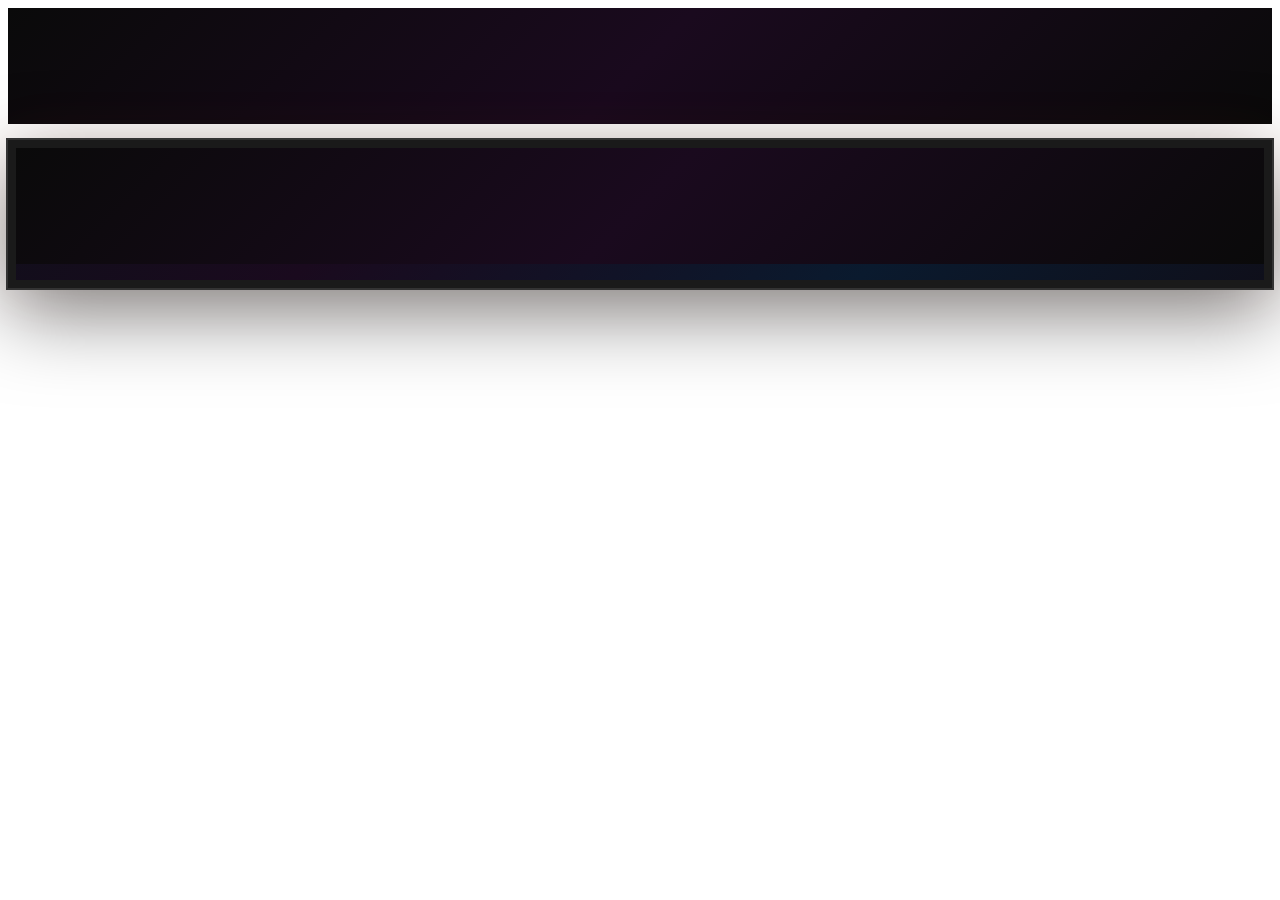
==== index.html @ 9a7e4c48 "Use local settings.webp for Settings icon" ====
<!DOCTYPE html><html lang="es" class="h-full antialiased"><head><meta charSet="utf-8"/><meta name="viewport" content="width=device-width, initial-scale=1, maximum-scale=1, user-scalable=no, viewport-fit=cover"/><meta name="viewport" content="width=device-width, initial-scale=1"/><link rel="stylesheet" href="/pepperPortfolio/_next/static/chunks/15w4wki~i0tfz.css" data-precedence="next"/><link rel="preload" as="script" fetchPriority="low" href="/pepperPortfolio/_next/static/chunks/0ht900cau6_ur.js"/><script src="/pepperPortfolio/_next/static/chunks/11ye4ol.3g4gl.js" async=""></script><script src="/pepperPortfolio/_next/static/chunks/0n~dq4kpx9xxx.js" async=""></script><script src="/pepperPortfolio/_next/static/chunks/turbopack-0u-_71.ojcarr.js" async=""></script><script src="/pepperPortfolio/_next/static/chunks/0dbhjjzl8qfwv.js" async=""></script><script src="/pepperPortfolio/_next/static/chunks/0ykw03qes52_h.js" async=""></script><meta name="apple-mobile-web-app-capable" content="yes"/><meta name="apple-mobile-web-app-status-bar-style" content="black-translucent"/><meta name="theme-color" content="#0a0a0a"/><title>Manuel Alayon - Social Media Manager</title><meta name="description" content="Portfolio interactivo de Manuel Alayon Pimienta. Social Media Manager especializado en estrategia digital, creacion de contenido y gestion de comunidades."/><meta name="keywords" content="Social Media Manager,Manuel Alayon,Marketing Digital,Community Manager,Canarias"/><link rel="icon" href="/pepperPortfolio/favicon.ico?favicon.0x3dzn~oxb6tn.ico" sizes="256x256" type="image/x-icon"/><script src="/pepperPortfolio/_next/static/chunks/03~yq9q893hmn.js" noModule=""></script></head><body class="flex min-h-full flex-col bg-[#0a0a0a]"><div hidden=""><!--$--><!--/$--></div><div class="fixed inset-0 md:hidden bg-[#0a0a0a]"><div class="relative h-full w-full overflow-hidden"><svg style="display:none"><filter id="glass-distortion" x="0%" y="0%" width="100%" height="100%" filterUnits="objectBoundingBox"><feTurbulence type="fractalNoise" baseFrequency="0.001 0.005" numOctaves="1" seed="17" result="turbulence"></feTurbulence><feComponentTransfer in="turbulence" result="mapped"><feFuncR type="gamma" amplitude="1" exponent="10" offset="0.5"></feFuncR><feFuncG type="gamma" amplitude="0" exponent="1" offset="0"></feFuncG><feFuncB type="gamma" amplitude="0" exponent="1" offset="0.5"></feFuncB></feComponentTransfer><feGaussianBlur in="turbulence" stdDeviation="3" result="softMap"></feGaussianBlur><feSpecularLighting in="softMap" surfaceScale="5" specularConstant="1" specularExponent="100" lighting-color="white" result="specLight"><fePointLight x="-200" y="-200" z="300"></fePointLight></feSpecularLighting><feComposite in="specLight" operator="arithmetic" k1="0" k2="1" k3="1" k4="0" result="litImage"></feComposite><feDisplacementMap in="SourceGraphic" in2="softMap" scale="200" xChannelSelector="R" yChannelSelector="G"></feDisplacementMap></filter></svg><div class="absolute inset-0 z-50 flex flex-col items-center justify-center" style="background:linear-gradient(135deg, #0a0a0a 0%, #1a0a1e 50%, #0a0a0a 100%)"><div class="absolute h-64 w-64 rounded-full opacity-20" style="background:radial-gradient(circle, #FF6B35, transparent);filter:blur(60px)"></div><div class="absolute h-48 w-48 rounded-full opacity-15" style="background:radial-gradient(circle, #8B5CF6, transparent);filter:blur(50px)"></div><div class="relative z-10 flex flex-col items-center" style="opacity:0;transform:translateY(30px)"><div class="flex h-[60px] w-[60px] items-center justify-center overflow-hidden rounded-[18px] bg-white/10" style="box-shadow:0 8px 30px rgba(249, 115, 22, 0.4);transform:scale(0) rotate(-180deg)"><span class="text-4xl drop-shadow-md">P</span></div><h1 class="mt-6 text-2xl font-bold tracking-tight text-white" style="opacity:0;transform:translateY(10px)">Pepper</h1><p class="mt-1 text-sm text-white/40" style="opacity:0">Social Media Manager</p><div class="mt-8 flex gap-1.5" style="opacity:0"><div class="h-1.5 w-1.5 rounded-full bg-orange-400"></div><div class="h-1.5 w-1.5 rounded-full bg-orange-400"></div><div class="h-1.5 w-1.5 rounded-full bg-orange-400"></div></div></div></div></div></div><div class="hidden min-h-screen items-center justify-center p-8 md:flex" style="background:linear-gradient(135deg, #0f0f1a 0%, #1a0a1e 30%, #0a1a2e 70%, #0f0f1a 100%)"><div class="absolute h-96 w-96 rounded-full opacity-10" style="background:radial-gradient(circle, #FF6B35, transparent);filter:blur(100px);top:20%;left:30%"></div><div class="absolute h-72 w-72 rounded-full opacity-10" style="background:radial-gradient(circle, #8B5CF6, transparent);filter:blur(80px);bottom:20%;right:30%"></div><div class="relative h-[822px] w-[380px] overflow-hidden rounded-[52px] shadow-2xl transition-all xl:h-[888px] xl:w-[410px]" style="border:8px solid #1a1a1a;box-shadow:0 0 0 2px #333, 0 25px 80px rgba(0,0,0,0.5), 0 0 60px rgba(255, 107, 53, 0.08)"><div class="absolute left-1/2 top-3 z-[60] h-8 w-32 -translate-x-1/2 rounded-full bg-black"></div><div class="absolute bottom-2 left-1/2 z-[60] h-1 w-32 -translate-x-1/2 rounded-full bg-white/20"></div><div class="relative h-full w-full overflow-hidden bg-[#0a0a0a]"><svg style="display:none"><filter id="glass-distortion" x="0%" y="0%" width="100%" height="100%" filterUnits="objectBoundingBox"><feTurbulence type="fractalNoise" baseFrequency="0.001 0.005" numOctaves="1" seed="17" result="turbulence"></feTurbulence><feComponentTransfer in="turbulence" result="mapped"><feFuncR type="gamma" amplitude="1" exponent="10" offset="0.5"></feFuncR><feFuncG type="gamma" amplitude="0" exponent="1" offset="0"></feFuncG><feFuncB type="gamma" amplitude="0" exponent="1" offset="0.5"></feFuncB></feComponentTransfer><feGaussianBlur in="turbulence" stdDeviation="3" result="softMap"></feGaussianBlur><feSpecularLighting in="softMap" surfaceScale="5" specularConstant="1" specularExponent="100" lighting-color="white" result="specLight"><fePointLight x="-200" y="-200" z="300"></fePointLight></feSpecularLighting><feComposite in="specLight" operator="arithmetic" k1="0" k2="1" k3="1" k4="0" result="litImage"></feComposite><feDisplacementMap in="SourceGraphic" in2="softMap" scale="200" xChannelSelector="R" yChannelSelector="G"></feDisplacementMap></filter></svg><div class="absolute inset-0 z-50 flex flex-col items-center justify-center" style="background:linear-gradient(135deg, #0a0a0a 0%, #1a0a1e 50%, #0a0a0a 100%)"><div class="absolute h-64 w-64 rounded-full opacity-20" style="background:radial-gradient(circle, #FF6B35, transparent);filter:blur(60px)"></div><div class="absolute h-48 w-48 rounded-full opacity-15" style="background:radial-gradient(circle, #8B5CF6, transparent);filter:blur(50px)"></div><div class="relative z-10 flex flex-col items-center" style="opacity:0;transform:translateY(30px)"><div class="flex h-[60px] w-[60px] items-center justify-center overflow-hidden rounded-[18px] bg-white/10" style="box-shadow:0 8px 30px rgba(249, 115, 22, 0.4);transform:scale(0) rotate(-180deg)"><span class="text-4xl drop-shadow-md">P</span></div><h1 class="mt-6 text-2xl font-bold tracking-tight text-white" style="opacity:0;transform:translateY(10px)">Pepper</h1><p class="mt-1 text-sm text-white/40" style="opacity:0">Social Media Manager</p><div class="mt-8 flex gap-1.5" style="opacity:0"><div class="h-1.5 w-1.5 rounded-full bg-orange-400"></div><div class="h-1.5 w-1.5 rounded-full bg-orange-400"></div><div class="h-1.5 w-1.5 rounded-full bg-orange-400"></div></div></div></div></div></div></div><!--$--><!--/$--><script src="/pepperPortfolio/_next/static/chunks/0ht900cau6_ur.js" id="_R_" async=""></script><script>(self.__next_f=self.__next_f||[]).push([0])</script><script>self.__next_f.push([1,"1:\"$Sreact.fragment\"\n2:I[39756,[\"/pepperPortfolio/_next/static/chunks/0dbhjjzl8qfwv.js\"],\"default\"]\n3:I[37457,[\"/pepperPortfolio/_next/static/chunks/0dbhjjzl8qfwv.js\"],\"default\"]\n4:I[47257,[\"/pepperPortfolio/_next/static/chunks/0dbhjjzl8qfwv.js\"],\"ClientPageRoot\"]\n5:I[52683,[\"/pepperPortfolio/_next/static/chunks/0dbhjjzl8qfwv.js\",\"/pepperPortfolio/_next/static/chunks/0ykw03qes52_h.js\"],\"default\"]\n8:I[97367,[\"/pepperPortfolio/_next/static/chunks/0dbhjjzl8qfwv.js\"],\"OutletBoundary\"]\n9:\"$Sreact.suspense\"\nb:I[97367,[\"/pepperPortfolio/_next/static/chunks/0dbhjjzl8qfwv.js\"],\"ViewportBoundary\"]\nd:I[97367,[\"/pepperPortfolio/_next/static/chunks/0dbhjjzl8qfwv.js\"],\"MetadataBoundary\"]\nf:I[68027,[\"/pepperPortfolio/_next/static/chunks/0dbhjjzl8qfwv.js\"],\"default\",1]\n:HL[\"/pepperPortfolio/_next/static/chunks/15w4wki~i0tfz.css\",\"style\"]\n"])</script><script>self.__next_f.push([1,"0:{\"P\":null,\"c\":[\"\",\"\"],\"q\":\"\",\"i\":false,\"f\":[[[\"\",{\"children\":[\"__PAGE__\",{}]},\"$undefined\",\"$undefined\",16],[[\"$\",\"$1\",\"c\",{\"children\":[[[\"$\",\"link\",\"0\",{\"rel\":\"stylesheet\",\"href\":\"/pepperPortfolio/_next/static/chunks/15w4wki~i0tfz.css\",\"precedence\":\"next\",\"crossOrigin\":\"$undefined\",\"nonce\":\"$undefined\"}],[\"$\",\"script\",\"script-0\",{\"src\":\"/pepperPortfolio/_next/static/chunks/0dbhjjzl8qfwv.js\",\"async\":true,\"nonce\":\"$undefined\"}]],[\"$\",\"html\",null,{\"lang\":\"es\",\"className\":\"h-full antialiased\",\"children\":[[\"$\",\"head\",null,{\"children\":[[\"$\",\"meta\",null,{\"name\":\"viewport\",\"content\":\"width=device-width, initial-scale=1, maximum-scale=1, user-scalable=no, viewport-fit=cover\"}],[\"$\",\"meta\",null,{\"name\":\"apple-mobile-web-app-capable\",\"content\":\"yes\"}],[\"$\",\"meta\",null,{\"name\":\"apple-mobile-web-app-status-bar-style\",\"content\":\"black-translucent\"}],[\"$\",\"meta\",null,{\"name\":\"theme-color\",\"content\":\"#0a0a0a\"}]]}],[\"$\",\"body\",null,{\"className\":\"flex min-h-full flex-col bg-[#0a0a0a]\",\"children\":[\"$\",\"$L2\",null,{\"parallelRouterKey\":\"children\",\"error\":\"$undefined\",\"errorStyles\":\"$undefined\",\"errorScripts\":\"$undefined\",\"template\":[\"$\",\"$L3\",null,{}],\"templateStyles\":\"$undefined\",\"templateScripts\":\"$undefined\",\"notFound\":[[[\"$\",\"title\",null,{\"children\":\"404: This page could not be found.\"}],[\"$\",\"div\",null,{\"style\":{\"fontFamily\":\"system-ui,\\\"Segoe UI\\\",Roboto,Helvetica,Arial,sans-serif,\\\"Apple Color Emoji\\\",\\\"Segoe UI Emoji\\\"\",\"height\":\"100vh\",\"textAlign\":\"center\",\"display\":\"flex\",\"flexDirection\":\"column\",\"alignItems\":\"center\",\"justifyContent\":\"center\"},\"children\":[\"$\",\"div\",null,{\"children\":[[\"$\",\"style\",null,{\"dangerouslySetInnerHTML\":{\"__html\":\"body{color:#000;background:#fff;margin:0}.next-error-h1{border-right:1px solid rgba(0,0,0,.3)}@media (prefers-color-scheme:dark){body{color:#fff;background:#000}.next-error-h1{border-right:1px solid rgba(255,255,255,.3)}}\"}}],[\"$\",\"h1\",null,{\"className\":\"next-error-h1\",\"style\":{\"display\":\"inline-block\",\"margin\":\"0 20px 0 0\",\"padding\":\"0 23px 0 0\",\"fontSize\":24,\"fontWeight\":500,\"verticalAlign\":\"top\",\"lineHeight\":\"49px\"},\"children\":404}],[\"$\",\"div\",null,{\"style\":{\"display\":\"inline-block\"},\"children\":[\"$\",\"h2\",null,{\"style\":{\"fontSize\":14,\"fontWeight\":400,\"lineHeight\":\"49px\",\"margin\":0},\"children\":\"This page could not be found.\"}]}]]}]}]],[]],\"forbidden\":\"$undefined\",\"unauthorized\":\"$undefined\"}]}]]}]]}],{\"children\":[[\"$\",\"$1\",\"c\",{\"children\":[[\"$\",\"$L4\",null,{\"Component\":\"$5\",\"serverProvidedParams\":{\"searchParams\":{},\"params\":{},\"promises\":[\"$@6\",\"$@7\"]}}],[[\"$\",\"script\",\"script-0\",{\"src\":\"/pepperPortfolio/_next/static/chunks/0ykw03qes52_h.js\",\"async\":true,\"nonce\":\"$undefined\"}]],[\"$\",\"$L8\",null,{\"children\":[\"$\",\"$9\",null,{\"name\":\"Next.MetadataOutlet\",\"children\":\"$@a\"}]}]]}],{},null,false,null]},null,false,null],[\"$\",\"$1\",\"h\",{\"children\":[null,[\"$\",\"$Lb\",null,{\"children\":\"$Lc\"}],[\"$\",\"div\",null,{\"hidden\":true,\"children\":[\"$\",\"$Ld\",null,{\"children\":[\"$\",\"$9\",null,{\"name\":\"Next.Metadata\",\"children\":\"$Le\"}]}]}],null]}],false]],\"m\":\"$undefined\",\"G\":[\"$f\",[[\"$\",\"link\",\"0\",{\"rel\":\"stylesheet\",\"href\":\"/pepperPortfolio/_next/static/chunks/15w4wki~i0tfz.css\",\"precedence\":\"next\",\"crossOrigin\":\"$undefined\",\"nonce\":\"$undefined\"}]]],\"S\":true,\"h\":null,\"s\":\"$undefined\",\"l\":\"$undefined\",\"p\":\"$undefined\",\"d\":\"$undefined\",\"b\":\"Ga_Xo8zcKE3VDFQ9p-__N\"}\n"])</script><script>self.__next_f.push([1,"6:{}\n7:\"$0:f:0:1:1:children:0:props:children:0:props:serverProvidedParams:params\"\n"])</script><script>self.__next_f.push([1,"c:[[\"$\",\"meta\",\"0\",{\"charSet\":\"utf-8\"}],[\"$\",\"meta\",\"1\",{\"name\":\"viewport\",\"content\":\"width=device-width, initial-scale=1\"}]]\n"])</script><script>self.__next_f.push([1,"10:I[27201,[\"/pepperPortfolio/_next/static/chunks/0dbhjjzl8qfwv.js\"],\"IconMark\"]\na:null\ne:[[\"$\",\"title\",\"0\",{\"children\":\"Manuel Alayon - Social Media Manager\"}],[\"$\",\"meta\",\"1\",{\"name\":\"description\",\"content\":\"Portfolio interactivo de Manuel Alayon Pimienta. Social Media Manager especializado en estrategia digital, creacion de contenido y gestion de comunidades.\"}],[\"$\",\"meta\",\"2\",{\"name\":\"keywords\",\"content\":\"Social Media Manager,Manuel Alayon,Marketing Digital,Community Manager,Canarias\"}],[\"$\",\"link\",\"3\",{\"rel\":\"icon\",\"href\":\"/pepperPortfolio/favicon.ico?favicon.0x3dzn~oxb6tn.ico\",\"sizes\":\"256x256\",\"type\":\"image/x-icon\"}],[\"$\",\"$L10\",\"4\",{}]]\n"])</script></body></html>
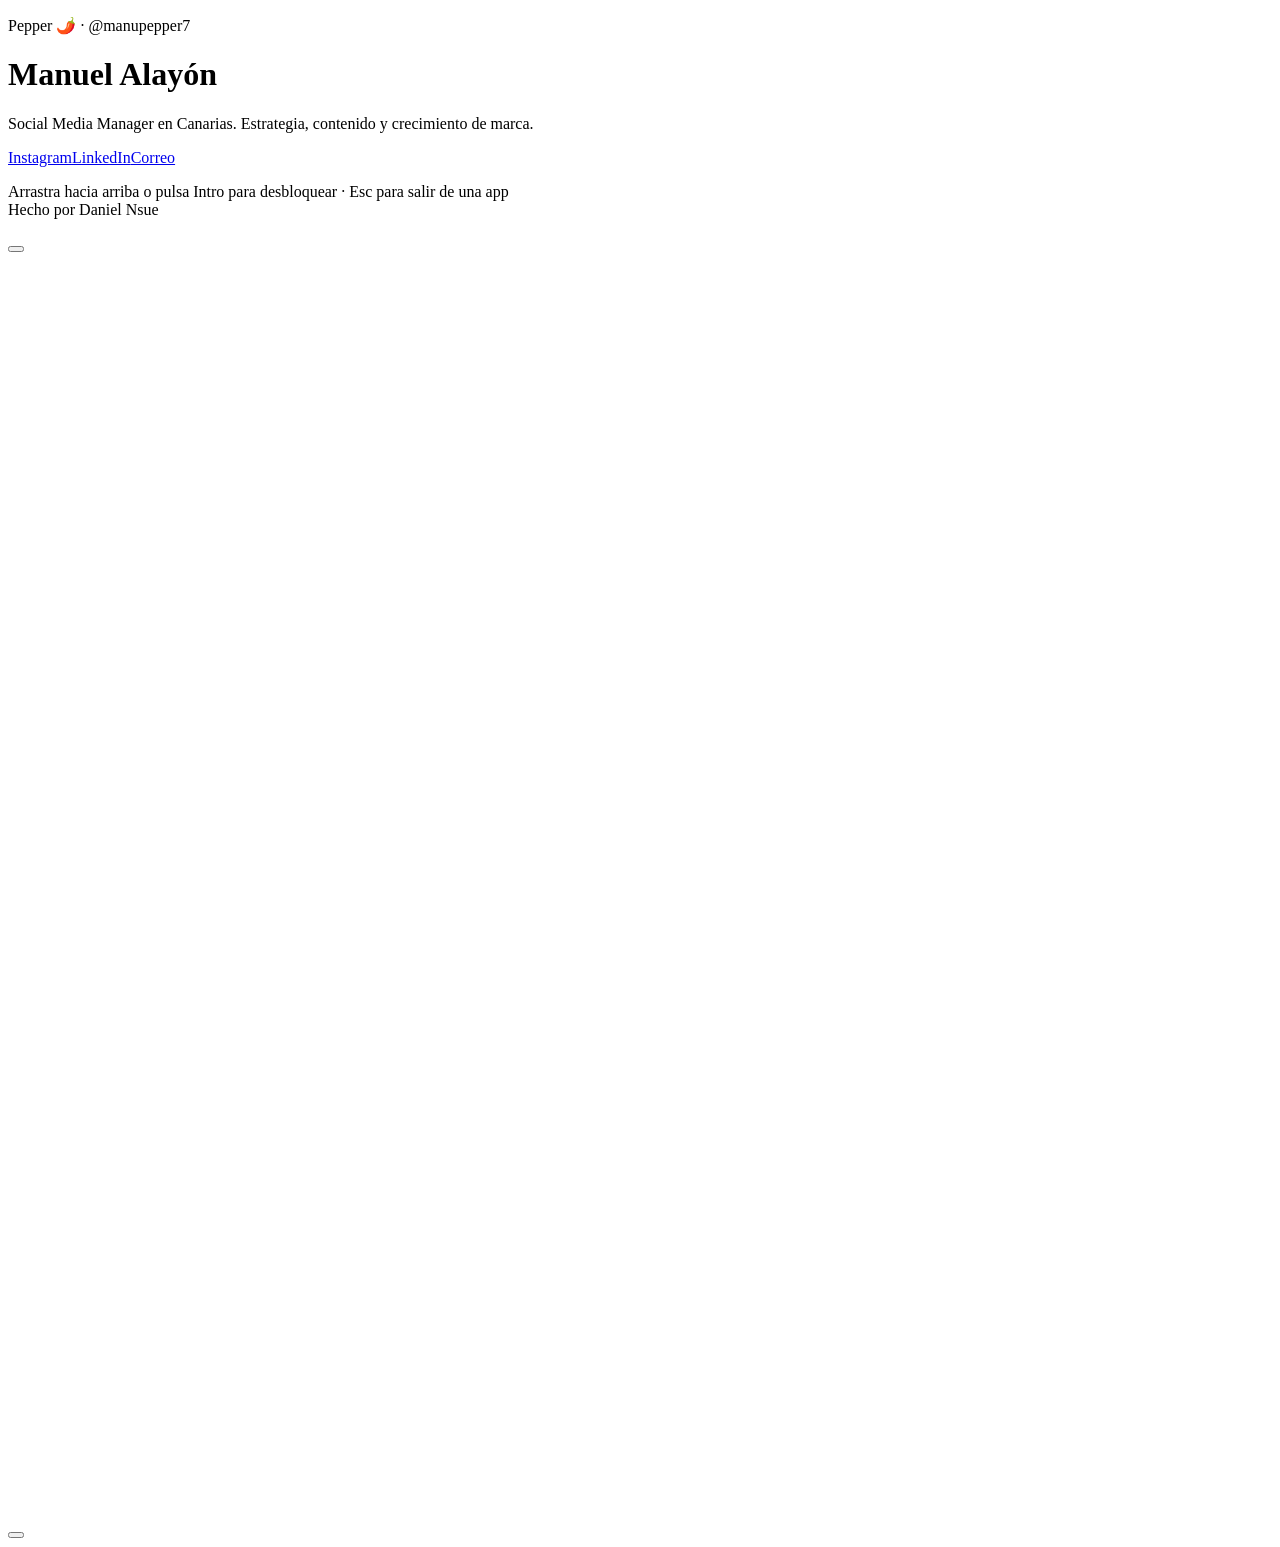
==== commit 5d347a71: "Deploy new build: Apple boot screen and white desktop layout Static export of dnsue01/pepper@ccfaafd" ====
--- a/index.html
+++ b/index.html
@@ -1 +1 @@
-<!DOCTYPE html><html lang="es" class="h-full antialiased"><head><meta charSet="utf-8"/><meta name="viewport" content="width=device-width, initial-scale=1, maximum-scale=1, user-scalable=no, viewport-fit=cover"/><meta name="viewport" content="width=device-width, initial-scale=1"/><link rel="stylesheet" href="/pepperPortfolio/_next/static/chunks/15w4wki~i0tfz.css" data-precedence="next"/><link rel="preload" as="script" fetchPriority="low" href="/pepperPortfolio/_next/static/chunks/0ht900cau6_ur.js"/><script src="/pepperPortfolio/_next/static/chunks/11ye4ol.3g4gl.js" async=""></script><script src="/pepperPortfolio/_next/static/chunks/0n~dq4kpx9xxx.js" async=""></script><script src="/pepperPortfolio/_next/static/chunks/turbopack-0u-_71.ojcarr.js" async=""></script><script src="/pepperPortfolio/_next/static/chunks/0dbhjjzl8qfwv.js" async=""></script><script src="/pepperPortfolio/_next/static/chunks/0ykw03qes52_h.js" async=""></script><meta name="apple-mobile-web-app-capable" content="yes"/><meta name="apple-mobile-web-app-status-bar-style" content="black-translucent"/><meta name="theme-color" content="#0a0a0a"/><title>Manuel Alayon - Social Media Manager</title><meta name="description" content="Portfolio interactivo de Manuel Alayon Pimienta. Social Media Manager especializado en estrategia digital, creacion de contenido y gestion de comunidades."/><meta name="keywords" content="Social Media Manager,Manuel Alayon,Marketing Digital,Community Manager,Canarias"/><link rel="icon" href="/pepperPortfolio/favicon.ico?favicon.0x3dzn~oxb6tn.ico" sizes="256x256" type="image/x-icon"/><script src="/pepperPortfolio/_next/static/chunks/03~yq9q893hmn.js" noModule=""></script></head><body class="flex min-h-full flex-col bg-[#0a0a0a]"><div hidden=""><!--$--><!--/$--></div><div class="fixed inset-0 md:hidden bg-[#0a0a0a]"><div class="relative h-full w-full overflow-hidden"><svg style="display:none"><filter id="glass-distortion" x="0%" y="0%" width="100%" height="100%" filterUnits="objectBoundingBox"><feTurbulence type="fractalNoise" baseFrequency="0.001 0.005" numOctaves="1" seed="17" result="turbulence"></feTurbulence><feComponentTransfer in="turbulence" result="mapped"><feFuncR type="gamma" amplitude="1" exponent="10" offset="0.5"></feFuncR><feFuncG type="gamma" amplitude="0" exponent="1" offset="0"></feFuncG><feFuncB type="gamma" amplitude="0" exponent="1" offset="0.5"></feFuncB></feComponentTransfer><feGaussianBlur in="turbulence" stdDeviation="3" result="softMap"></feGaussianBlur><feSpecularLighting in="softMap" surfaceScale="5" specularConstant="1" specularExponent="100" lighting-color="white" result="specLight"><fePointLight x="-200" y="-200" z="300"></fePointLight></feSpecularLighting><feComposite in="specLight" operator="arithmetic" k1="0" k2="1" k3="1" k4="0" result="litImage"></feComposite><feDisplacementMap in="SourceGraphic" in2="softMap" scale="200" xChannelSelector="R" yChannelSelector="G"></feDisplacementMap></filter></svg><div class="absolute inset-0 z-50 flex flex-col items-center justify-center" style="background:linear-gradient(135deg, #0a0a0a 0%, #1a0a1e 50%, #0a0a0a 100%)"><div class="absolute h-64 w-64 rounded-full opacity-20" style="background:radial-gradient(circle, #FF6B35, transparent);filter:blur(60px)"></div><div class="absolute h-48 w-48 rounded-full opacity-15" style="background:radial-gradient(circle, #8B5CF6, transparent);filter:blur(50px)"></div><div class="relative z-10 flex flex-col items-center" style="opacity:0;transform:translateY(30px)"><div class="flex h-[60px] w-[60px] items-center justify-center overflow-hidden rounded-[18px] bg-white/10" style="box-shadow:0 8px 30px rgba(249, 115, 22, 0.4);transform:scale(0) rotate(-180deg)"><span class="text-4xl drop-shadow-md">P</span></div><h1 class="mt-6 text-2xl font-bold tracking-tight text-white" style="opacity:0;transform:translateY(10px)">Pepper</h1><p class="mt-1 text-sm text-white/40" style="opacity:0">Social Media Manager</p><div class="mt-8 flex gap-1.5" style="opacity:0"><div class="h-1.5 w-1.5 rounded-full bg-orange-400"></div><div class="h-1.5 w-1.5 rounded-full bg-orange-400"></div><div class="h-1.5 w-1.5 rounded-full bg-orange-400"></div></div></div></div></div></div><div class="hidden min-h-screen items-center justify-center p-8 md:flex" style="background:linear-gradient(135deg, #0f0f1a 0%, #1a0a1e 30%, #0a1a2e 70%, #0f0f1a 100%)"><div class="absolute h-96 w-96 rounded-full opacity-10" style="background:radial-gradient(circle, #FF6B35, transparent);filter:blur(100px);top:20%;left:30%"></div><div class="absolute h-72 w-72 rounded-full opacity-10" style="background:radial-gradient(circle, #8B5CF6, transparent);filter:blur(80px);bottom:20%;right:30%"></div><div class="relative h-[822px] w-[380px] overflow-hidden rounded-[52px] shadow-2xl transition-all xl:h-[888px] xl:w-[410px]" style="border:8px solid #1a1a1a;box-shadow:0 0 0 2px #333, 0 25px 80px rgba(0,0,0,0.5), 0 0 60px rgba(255, 107, 53, 0.08)"><div class="absolute left-1/2 top-3 z-[60] h-8 w-32 -translate-x-1/2 rounded-full bg-black"></div><div class="absolute bottom-2 left-1/2 z-[60] h-1 w-32 -translate-x-1/2 rounded-full bg-white/20"></div><div class="relative h-full w-full overflow-hidden bg-[#0a0a0a]"><svg style="display:none"><filter id="glass-distortion" x="0%" y="0%" width="100%" height="100%" filterUnits="objectBoundingBox"><feTurbulence type="fractalNoise" baseFrequency="0.001 0.005" numOctaves="1" seed="17" result="turbulence"></feTurbulence><feComponentTransfer in="turbulence" result="mapped"><feFuncR type="gamma" amplitude="1" exponent="10" offset="0.5"></feFuncR><feFuncG type="gamma" amplitude="0" exponent="1" offset="0"></feFuncG><feFuncB type="gamma" amplitude="0" exponent="1" offset="0.5"></feFuncB></feComponentTransfer><feGaussianBlur in="turbulence" stdDeviation="3" result="softMap"></feGaussianBlur><feSpecularLighting in="softMap" surfaceScale="5" specularConstant="1" specularExponent="100" lighting-color="white" result="specLight"><fePointLight x="-200" y="-200" z="300"></fePointLight></feSpecularLighting><feComposite in="specLight" operator="arithmetic" k1="0" k2="1" k3="1" k4="0" result="litImage"></feComposite><feDisplacementMap in="SourceGraphic" in2="softMap" scale="200" xChannelSelector="R" yChannelSelector="G"></feDisplacementMap></filter></svg><div class="absolute inset-0 z-50 flex flex-col items-center justify-center" style="background:linear-gradient(135deg, #0a0a0a 0%, #1a0a1e 50%, #0a0a0a 100%)"><div class="absolute h-64 w-64 rounded-full opacity-20" style="background:radial-gradient(circle, #FF6B35, transparent);filter:blur(60px)"></div><div class="absolute h-48 w-48 rounded-full opacity-15" style="background:radial-gradient(circle, #8B5CF6, transparent);filter:blur(50px)"></div><div class="relative z-10 flex flex-col items-center" style="opacity:0;transform:translateY(30px)"><div class="flex h-[60px] w-[60px] items-center justify-center overflow-hidden rounded-[18px] bg-white/10" style="box-shadow:0 8px 30px rgba(249, 115, 22, 0.4);transform:scale(0) rotate(-180deg)"><span class="text-4xl drop-shadow-md">P</span></div><h1 class="mt-6 text-2xl font-bold tracking-tight text-white" style="opacity:0;transform:translateY(10px)">Pepper</h1><p class="mt-1 text-sm text-white/40" style="opacity:0">Social Media Manager</p><div class="mt-8 flex gap-1.5" style="opacity:0"><div class="h-1.5 w-1.5 rounded-full bg-orange-400"></div><div class="h-1.5 w-1.5 rounded-full bg-orange-400"></div><div class="h-1.5 w-1.5 rounded-full bg-orange-400"></div></div></div></div></div></div></div><!--$--><!--/$--><script src="/pepperPortfolio/_next/static/chunks/0ht900cau6_ur.js" id="_R_" async=""></script><script>(self.__next_f=self.__next_f||[]).push([0])</script><script>self.__next_f.push([1,"1:\"$Sreact.fragment\"\n2:I[39756,[\"/pepperPortfolio/_next/static/chunks/0dbhjjzl8qfwv.js\"],\"default\"]\n3:I[37457,[\"/pepperPortfolio/_next/static/chunks/0dbhjjzl8qfwv.js\"],\"default\"]\n4:I[47257,[\"/pepperPortfolio/_next/static/chunks/0dbhjjzl8qfwv.js\"],\"ClientPageRoot\"]\n5:I[52683,[\"/pepperPortfolio/_next/static/chunks/0dbhjjzl8qfwv.js\",\"/pepperPortfolio/_next/static/chunks/0ykw03qes52_h.js\"],\"default\"]\n8:I[97367,[\"/pepperPortfolio/_next/static/chunks/0dbhjjzl8qfwv.js\"],\"OutletBoundary\"]\n9:\"$Sreact.suspense\"\nb:I[97367,[\"/pepperPortfolio/_next/static/chunks/0dbhjjzl8qfwv.js\"],\"ViewportBoundary\"]\nd:I[97367,[\"/pepperPortfolio/_next/static/chunks/0dbhjjzl8qfwv.js\"],\"MetadataBoundary\"]\nf:I[68027,[\"/pepperPortfolio/_next/static/chunks/0dbhjjzl8qfwv.js\"],\"default\",1]\n:HL[\"/pepperPortfolio/_next/static/chunks/15w4wki~i0tfz.css\",\"style\"]\n"])</script><script>self.__next_f.push([1,"0:{\"P\":null,\"c\":[\"\",\"\"],\"q\":\"\",\"i\":false,\"f\":[[[\"\",{\"children\":[\"__PAGE__\",{}]},\"$undefined\",\"$undefined\",16],[[\"$\",\"$1\",\"c\",{\"children\":[[[\"$\",\"link\",\"0\",{\"rel\":\"stylesheet\",\"href\":\"/pepperPortfolio/_next/static/chunks/15w4wki~i0tfz.css\",\"precedence\":\"next\",\"crossOrigin\":\"$undefined\",\"nonce\":\"$undefined\"}],[\"$\",\"script\",\"script-0\",{\"src\":\"/pepperPortfolio/_next/static/chunks/0dbhjjzl8qfwv.js\",\"async\":true,\"nonce\":\"$undefined\"}]],[\"$\",\"html\",null,{\"lang\":\"es\",\"className\":\"h-full antialiased\",\"children\":[[\"$\",\"head\",null,{\"children\":[[\"$\",\"meta\",null,{\"name\":\"viewport\",\"content\":\"width=device-width, initial-scale=1, maximum-scale=1, user-scalable=no, viewport-fit=cover\"}],[\"$\",\"meta\",null,{\"name\":\"apple-mobile-web-app-capable\",\"content\":\"yes\"}],[\"$\",\"meta\",null,{\"name\":\"apple-mobile-web-app-status-bar-style\",\"content\":\"black-translucent\"}],[\"$\",\"meta\",null,{\"name\":\"theme-color\",\"content\":\"#0a0a0a\"}]]}],[\"$\",\"body\",null,{\"className\":\"flex min-h-full flex-col bg-[#0a0a0a]\",\"children\":[\"$\",\"$L2\",null,{\"parallelRouterKey\":\"children\",\"error\":\"$undefined\",\"errorStyles\":\"$undefined\",\"errorScripts\":\"$undefined\",\"template\":[\"$\",\"$L3\",null,{}],\"templateStyles\":\"$undefined\",\"templateScripts\":\"$undefined\",\"notFound\":[[[\"$\",\"title\",null,{\"children\":\"404: This page could not be found.\"}],[\"$\",\"div\",null,{\"style\":{\"fontFamily\":\"system-ui,\\\"Segoe UI\\\",Roboto,Helvetica,Arial,sans-serif,\\\"Apple Color Emoji\\\",\\\"Segoe UI Emoji\\\"\",\"height\":\"100vh\",\"textAlign\":\"center\",\"display\":\"flex\",\"flexDirection\":\"column\",\"alignItems\":\"center\",\"justifyContent\":\"center\"},\"children\":[\"$\",\"div\",null,{\"children\":[[\"$\",\"style\",null,{\"dangerouslySetInnerHTML\":{\"__html\":\"body{color:#000;background:#fff;margin:0}.next-error-h1{border-right:1px solid rgba(0,0,0,.3)}@media (prefers-color-scheme:dark){body{color:#fff;background:#000}.next-error-h1{border-right:1px solid rgba(255,255,255,.3)}}\"}}],[\"$\",\"h1\",null,{\"className\":\"next-error-h1\",\"style\":{\"display\":\"inline-block\",\"margin\":\"0 20px 0 0\",\"padding\":\"0 23px 0 0\",\"fontSize\":24,\"fontWeight\":500,\"verticalAlign\":\"top\",\"lineHeight\":\"49px\"},\"children\":404}],[\"$\",\"div\",null,{\"style\":{\"display\":\"inline-block\"},\"children\":[\"$\",\"h2\",null,{\"style\":{\"fontSize\":14,\"fontWeight\":400,\"lineHeight\":\"49px\",\"margin\":0},\"children\":\"This page could not be found.\"}]}]]}]}]],[]],\"forbidden\":\"$undefined\",\"unauthorized\":\"$undefined\"}]}]]}]]}],{\"children\":[[\"$\",\"$1\",\"c\",{\"children\":[[\"$\",\"$L4\",null,{\"Component\":\"$5\",\"serverProvidedParams\":{\"searchParams\":{},\"params\":{},\"promises\":[\"$@6\",\"$@7\"]}}],[[\"$\",\"script\",\"script-0\",{\"src\":\"/pepperPortfolio/_next/static/chunks/0ykw03qes52_h.js\",\"async\":true,\"nonce\":\"$undefined\"}]],[\"$\",\"$L8\",null,{\"children\":[\"$\",\"$9\",null,{\"name\":\"Next.MetadataOutlet\",\"children\":\"$@a\"}]}]]}],{},null,false,null]},null,false,null],[\"$\",\"$1\",\"h\",{\"children\":[null,[\"$\",\"$Lb\",null,{\"children\":\"$Lc\"}],[\"$\",\"div\",null,{\"hidden\":true,\"children\":[\"$\",\"$Ld\",null,{\"children\":[\"$\",\"$9\",null,{\"name\":\"Next.Metadata\",\"children\":\"$Le\"}]}]}],null]}],false]],\"m\":\"$undefined\",\"G\":[\"$f\",[[\"$\",\"link\",\"0\",{\"rel\":\"stylesheet\",\"href\":\"/pepperPortfolio/_next/static/chunks/15w4wki~i0tfz.css\",\"precedence\":\"next\",\"crossOrigin\":\"$undefined\",\"nonce\":\"$undefined\"}]]],\"S\":true,\"h\":null,\"s\":\"$undefined\",\"l\":\"$undefined\",\"p\":\"$undefined\",\"d\":\"$undefined\",\"b\":\"Ga_Xo8zcKE3VDFQ9p-__N\"}\n"])</script><script>self.__next_f.push([1,"6:{}\n7:\"$0:f:0:1:1:children:0:props:children:0:props:serverProvidedParams:params\"\n"])</script><script>self.__next_f.push([1,"c:[[\"$\",\"meta\",\"0\",{\"charSet\":\"utf-8\"}],[\"$\",\"meta\",\"1\",{\"name\":\"viewport\",\"content\":\"width=device-width, initial-scale=1\"}]]\n"])</script><script>self.__next_f.push([1,"10:I[27201,[\"/pepperPortfolio/_next/static/chunks/0dbhjjzl8qfwv.js\"],\"IconMark\"]\na:null\ne:[[\"$\",\"title\",\"0\",{\"children\":\"Manuel Alayon - Social Media Manager\"}],[\"$\",\"meta\",\"1\",{\"name\":\"description\",\"content\":\"Portfolio interactivo de Manuel Alayon Pimienta. Social Media Manager especializado en estrategia digital, creacion de contenido y gestion de comunidades.\"}],[\"$\",\"meta\",\"2\",{\"name\":\"keywords\",\"content\":\"Social Media Manager,Manuel Alayon,Marketing Digital,Community Manager,Canarias\"}],[\"$\",\"link\",\"3\",{\"rel\":\"icon\",\"href\":\"/pepperPortfolio/favicon.ico?favicon.0x3dzn~oxb6tn.ico\",\"sizes\":\"256x256\",\"type\":\"image/x-icon\"}],[\"$\",\"$L10\",\"4\",{}]]\n"])</script></body></html>+<!DOCTYPE html><html lang="es" class="h-full antialiased bricolage_grotesque_8596a5e-module__kL-ksa__variable"><head><meta charSet="utf-8"/><meta name="viewport" content="width=device-width, initial-scale=1, maximum-scale=1, user-scalable=no, viewport-fit=cover"/><meta name="viewport" content="width=device-width, initial-scale=1"/><link rel="preload" href="/pepperPortfolio/_next/static/media/017d9bea37084d9b-s.p.179.vsfvxa6t5.woff2" as="font" crossorigin="" type="font/woff2"/><link rel="stylesheet" href="/pepperPortfolio/_next/static/chunks/15s2hxd9jhijx.css" data-precedence="next"/><link rel="preload" as="script" fetchPriority="low" href="/pepperPortfolio/_next/static/chunks/0ht900cau6_ur.js"/><script src="/pepperPortfolio/_next/static/chunks/11ye4ol.3g4gl.js" async=""></script><script src="/pepperPortfolio/_next/static/chunks/0n~dq4kpx9xxx.js" async=""></script><script src="/pepperPortfolio/_next/static/chunks/turbopack-0u-_71.ojcarr.js" async=""></script><script src="/pepperPortfolio/_next/static/chunks/0dbhjjzl8qfwv.js" async=""></script><script src="/pepperPortfolio/_next/static/chunks/15eg2_~mqvyb8.js" async=""></script><meta name="next-size-adjust" content=""/><meta name="apple-mobile-web-app-capable" content="yes"/><meta name="apple-mobile-web-app-status-bar-style" content="black-translucent"/><meta name="theme-color" content="#0a0a0a"/><title>Manuel Alayón · Social Media Manager</title><meta name="description" content="Portfolio interactivo de Manuel Alayón Pimienta. Social Media Manager especializado en estrategia digital, creación de contenido y gestión de comunidades."/><meta name="keywords" content="Social Media Manager,Manuel Alayón,Marketing Digital,Community Manager,Canarias"/><link rel="icon" href="/pepperPortfolio/favicon.ico?favicon.0x3dzn~oxb6tn.ico" sizes="256x256" type="image/x-icon"/><script src="/pepperPortfolio/_next/static/chunks/03~yq9q893hmn.js" noModule=""></script></head><body class="flex min-h-full flex-col bg-[#0a0a0a]"><div hidden=""><!--$--><!--/$--></div><div class="fixed inset-0 bg-[#0a0a0a] md:flex md:items-center md:justify-center md:gap-20 md:overflow-hidden md:bg-white md:px-12"><header class="hidden max-w-[480px] text-[#111] lg:block"><p class="text-sm font-semibold text-[#e0452b]">Pepper 🌶️ · @manupepper7</p><h1 class="mt-4 font-[family-name:var(--font-display)] text-[68px] font-bold leading-[0.92] tracking-[-0.035em] xl:text-[84px]">Manuel Alayón</h1><p class="mt-6 text-xl leading-snug text-[#111]/70">Social Media Manager en Canarias. Estrategia, contenido y crecimiento de marca.</p><nav class="mt-8 flex flex-wrap gap-x-6 gap-y-2 text-[15px] font-semibold"><a class="border-b-2 border-[#111] pb-0.5 transition-colors hover:border-[#e0452b] hover:text-[#e0452b]" href="https://www.instagram.com/manupepper7/" target="_blank" rel="noopener noreferrer">Instagram</a><a class="border-b-2 border-[#111] pb-0.5 transition-colors hover:border-[#e0452b] hover:text-[#e0452b]" href="https://www.linkedin.com/in/manuel-alay%C3%B3n-pimienta-528105221/" target="_blank" rel="noopener noreferrer">LinkedIn</a><a class="border-b-2 border-[#111] pb-0.5 transition-colors hover:border-[#e0452b] hover:text-[#e0452b]" href="mailto:Alayon171717@gmail.com">Correo</a></nav><p class="mt-14 text-xs leading-relaxed text-[#111]/60">Arrastra hacia arriba o pulsa Intro para desbloquear · Esc para salir de una app<br/>Hecho por Daniel Nsue</p></header><div class="relative h-full w-full shrink-0 md:h-[var(--ph)] md:w-[var(--pw)] md:rounded-[64px] md:bg-[#1c1c1e] md:p-[12px] md:[transform:scale(var(--ps))] md:shadow-[inset_0_0_0_2px_#48484a,0_0_0_1px_#c7c7cc,0_40px_70px_-40px_rgba(0,0,0,0.5)]" style="--pw:417px;--ph:876px;--ps:1"><span class="absolute hidden w-[4px] bg-[#2c2c2e] md:block -left-[4px] top-[150px] h-[34px] rounded-l-[2px]"></span><span class="absolute hidden w-[4px] bg-[#2c2c2e] md:block -left-[4px] top-[215px] h-[64px] rounded-l-[2px]"></span><span class="absolute hidden w-[4px] bg-[#2c2c2e] md:block -left-[4px] top-[295px] h-[64px] rounded-l-[2px]"></span><button type="button" aria-label="Botón de encendido" title="Botón de encendido" class="absolute hidden w-[4px] bg-[#2c2c2e] md:block -right-[4px] top-[245px] h-[100px] cursor-pointer rounded-r-[2px] hover:bg-[#48484a]"></button><div class="relative h-full w-full overflow-hidden md:rounded-[52px] bg-black"><div class="absolute left-1/2 top-[11px] z-[70] hidden h-[35px] w-[124px] -translate-x-1/2 rounded-full bg-black md:block"></div><svg style="display:none"><filter id="glass-distortion" x="0%" y="0%" width="100%" height="100%" filterUnits="objectBoundingBox"><feTurbulence type="fractalNoise" baseFrequency="0.001 0.005" numOctaves="1" seed="17" result="turbulence"></feTurbulence><feComponentTransfer in="turbulence" result="mapped"><feFuncR type="gamma" amplitude="1" exponent="10" offset="0.5"></feFuncR><feFuncG type="gamma" amplitude="0" exponent="1" offset="0"></feFuncG><feFuncB type="gamma" amplitude="0" exponent="1" offset="0.5"></feFuncB></feComponentTransfer><feGaussianBlur in="turbulence" stdDeviation="3" result="softMap"></feGaussianBlur><feSpecularLighting in="softMap" surfaceScale="5" specularConstant="1" specularExponent="100" lighting-color="white" result="specLight"><fePointLight x="-200" y="-200" z="300"></fePointLight></feSpecularLighting><feComposite in="specLight" operator="arithmetic" k1="0" k2="1" k3="1" k4="0" result="litImage"></feComposite><feDisplacementMap in="SourceGraphic" in2="softMap" scale="200" xChannelSelector="R" yChannelSelector="G"></feDisplacementMap></filter></svg><div class="absolute inset-0 z-50 flex items-center justify-center bg-black"><svg viewBox="0 0 24 24" class="h-[78px] w-[78px] fill-white" role="img" aria-label="Encendiendo" style="opacity:0"><path d="M12.152 6.896c-.948 0-2.415-1.078-3.96-1.04-2.04.027-3.91 1.183-4.961 3.014-2.117 3.675-.546 9.103 1.519 12.09 1.013 1.454 2.208 3.09 3.792 3.039 1.52-.065 2.09-.987 3.935-.987 1.831 0 2.35.987 3.96.948 1.637-.026 2.676-1.48 3.676-2.948 1.156-1.688 1.636-3.325 1.662-3.415-.039-.013-3.182-1.221-3.22-4.857-.026-3.04 2.48-4.494 2.597-4.559-1.429-2.09-3.623-2.324-4.39-2.376-2-.156-3.675 1.09-4.61 1.09zM15.53 3.83c.843-1.012 1.4-2.427 1.245-3.83-1.207.052-2.662.805-3.532 1.818-.78.896-1.454 2.338-1.273 3.714 1.338.104 2.715-.688 3.559-1.701"></path></svg></div><button type="button" aria-label="Ir a inicio" class="absolute bottom-0 left-1/2 z-[70] hidden h-6 w-40 -translate-x-1/2 cursor-pointer md:block"><span class="mx-auto block h-[5px] w-[134px] rounded-full bg-white/70"></span></button></div></div></div><!--$--><!--/$--><script src="/pepperPortfolio/_next/static/chunks/0ht900cau6_ur.js" id="_R_" async=""></script><script>(self.__next_f=self.__next_f||[]).push([0])</script><script>self.__next_f.push([1,"1:\"$Sreact.fragment\"\n2:I[39756,[\"/pepperPortfolio/_next/static/chunks/0dbhjjzl8qfwv.js\"],\"default\"]\n3:I[37457,[\"/pepperPortfolio/_next/static/chunks/0dbhjjzl8qfwv.js\"],\"default\"]\n4:I[47257,[\"/pepperPortfolio/_next/static/chunks/0dbhjjzl8qfwv.js\"],\"ClientPageRoot\"]\n5:I[52683,[\"/pepperPortfolio/_next/static/chunks/0dbhjjzl8qfwv.js\",\"/pepperPortfolio/_next/static/chunks/15eg2_~mqvyb8.js\"],\"default\"]\n8:I[97367,[\"/pepperPortfolio/_next/static/chunks/0dbhjjzl8qfwv.js\"],\"OutletBoundary\"]\n9:\"$Sreact.suspense\"\nb:I[97367,[\"/pepperPortfolio/_next/static/chunks/0dbhjjzl8qfwv.js\"],\"ViewportBoundary\"]\nd:I[97367,[\"/pepperPortfolio/_next/static/chunks/0dbhjjzl8qfwv.js\"],\"MetadataBoundary\"]\nf:I[68027,[\"/pepperPortfolio/_next/static/chunks/0dbhjjzl8qfwv.js\"],\"default\",1]\n:HL[\"/pepperPortfolio/_next/static/chunks/15s2hxd9jhijx.css\",\"style\"]\n:HL[\"/pepperPortfolio/_next/static/media/017d9bea37084d9b-s.p.179.vsfvxa6t5.woff2\",\"font\",{\"crossOrigin\":\"\",\"type\":\"font/woff2\"}]\n"])</script><script>self.__next_f.push([1,"0:{\"P\":null,\"c\":[\"\",\"\"],\"q\":\"\",\"i\":false,\"f\":[[[\"\",{\"children\":[\"__PAGE__\",{}]},\"$undefined\",\"$undefined\",16],[[\"$\",\"$1\",\"c\",{\"children\":[[[\"$\",\"link\",\"0\",{\"rel\":\"stylesheet\",\"href\":\"/pepperPortfolio/_next/static/chunks/15s2hxd9jhijx.css\",\"precedence\":\"next\",\"crossOrigin\":\"$undefined\",\"nonce\":\"$undefined\"}],[\"$\",\"script\",\"script-0\",{\"src\":\"/pepperPortfolio/_next/static/chunks/0dbhjjzl8qfwv.js\",\"async\":true,\"nonce\":\"$undefined\"}]],[\"$\",\"html\",null,{\"lang\":\"es\",\"className\":\"h-full antialiased bricolage_grotesque_8596a5e-module__kL-ksa__variable\",\"children\":[[\"$\",\"head\",null,{\"children\":[[\"$\",\"meta\",null,{\"name\":\"viewport\",\"content\":\"width=device-width, initial-scale=1, maximum-scale=1, user-scalable=no, viewport-fit=cover\"}],[\"$\",\"meta\",null,{\"name\":\"apple-mobile-web-app-capable\",\"content\":\"yes\"}],[\"$\",\"meta\",null,{\"name\":\"apple-mobile-web-app-status-bar-style\",\"content\":\"black-translucent\"}],[\"$\",\"meta\",null,{\"name\":\"theme-color\",\"content\":\"#0a0a0a\"}]]}],[\"$\",\"body\",null,{\"className\":\"flex min-h-full flex-col bg-[#0a0a0a]\",\"children\":[\"$\",\"$L2\",null,{\"parallelRouterKey\":\"children\",\"error\":\"$undefined\",\"errorStyles\":\"$undefined\",\"errorScripts\":\"$undefined\",\"template\":[\"$\",\"$L3\",null,{}],\"templateStyles\":\"$undefined\",\"templateScripts\":\"$undefined\",\"notFound\":[[[\"$\",\"title\",null,{\"children\":\"404: This page could not be found.\"}],[\"$\",\"div\",null,{\"style\":{\"fontFamily\":\"system-ui,\\\"Segoe UI\\\",Roboto,Helvetica,Arial,sans-serif,\\\"Apple Color Emoji\\\",\\\"Segoe UI Emoji\\\"\",\"height\":\"100vh\",\"textAlign\":\"center\",\"display\":\"flex\",\"flexDirection\":\"column\",\"alignItems\":\"center\",\"justifyContent\":\"center\"},\"children\":[\"$\",\"div\",null,{\"children\":[[\"$\",\"style\",null,{\"dangerouslySetInnerHTML\":{\"__html\":\"body{color:#000;background:#fff;margin:0}.next-error-h1{border-right:1px solid rgba(0,0,0,.3)}@media (prefers-color-scheme:dark){body{color:#fff;background:#000}.next-error-h1{border-right:1px solid rgba(255,255,255,.3)}}\"}}],[\"$\",\"h1\",null,{\"className\":\"next-error-h1\",\"style\":{\"display\":\"inline-block\",\"margin\":\"0 20px 0 0\",\"padding\":\"0 23px 0 0\",\"fontSize\":24,\"fontWeight\":500,\"verticalAlign\":\"top\",\"lineHeight\":\"49px\"},\"children\":404}],[\"$\",\"div\",null,{\"style\":{\"display\":\"inline-block\"},\"children\":[\"$\",\"h2\",null,{\"style\":{\"fontSize\":14,\"fontWeight\":400,\"lineHeight\":\"49px\",\"margin\":0},\"children\":\"This page could not be found.\"}]}]]}]}]],[]],\"forbidden\":\"$undefined\",\"unauthorized\":\"$undefined\"}]}]]}]]}],{\"children\":[[\"$\",\"$1\",\"c\",{\"children\":[[\"$\",\"$L4\",null,{\"Component\":\"$5\",\"serverProvidedParams\":{\"searchParams\":{},\"params\":{},\"promises\":[\"$@6\",\"$@7\"]}}],[[\"$\",\"script\",\"script-0\",{\"src\":\"/pepperPortfolio/_next/static/chunks/15eg2_~mqvyb8.js\",\"async\":true,\"nonce\":\"$undefined\"}]],[\"$\",\"$L8\",null,{\"children\":[\"$\",\"$9\",null,{\"name\":\"Next.MetadataOutlet\",\"children\":\"$@a\"}]}]]}],{},null,false,null]},null,false,null],[\"$\",\"$1\",\"h\",{\"children\":[null,[\"$\",\"$Lb\",null,{\"children\":\"$Lc\"}],[\"$\",\"div\",null,{\"hidden\":true,\"children\":[\"$\",\"$Ld\",null,{\"children\":[\"$\",\"$9\",null,{\"name\":\"Next.Metadata\",\"children\":\"$Le\"}]}]}],[\"$\",\"meta\",null,{\"name\":\"next-size-adjust\",\"content\":\"\"}]]}],false]],\"m\":\"$undefined\",\"G\":[\"$f\",[[\"$\",\"link\",\"0\",{\"rel\":\"stylesheet\",\"href\":\"/pepperPortfolio/_next/static/chunks/15s2hxd9jhijx.css\",\"precedence\":\"next\",\"crossOrigin\":\"$undefined\",\"nonce\":\"$undefined\"}]]],\"S\":true,\"h\":null,\"s\":\"$undefined\",\"l\":\"$undefined\",\"p\":\"$undefined\",\"d\":\"$undefined\",\"b\":\"JWQJu4Nbzr-aeuH4xHGTR\"}\n"])</script><script>self.__next_f.push([1,"6:{}\n7:\"$0:f:0:1:1:children:0:props:children:0:props:serverProvidedParams:params\"\n"])</script><script>self.__next_f.push([1,"c:[[\"$\",\"meta\",\"0\",{\"charSet\":\"utf-8\"}],[\"$\",\"meta\",\"1\",{\"name\":\"viewport\",\"content\":\"width=device-width, initial-scale=1\"}]]\n"])</script><script>self.__next_f.push([1,"10:I[27201,[\"/pepperPortfolio/_next/static/chunks/0dbhjjzl8qfwv.js\"],\"IconMark\"]\na:null\ne:[[\"$\",\"title\",\"0\",{\"children\":\"Manuel Alayón · Social Media Manager\"}],[\"$\",\"meta\",\"1\",{\"name\":\"description\",\"content\":\"Portfolio interactivo de Manuel Alayón Pimienta. Social Media Manager especializado en estrategia digital, creación de contenido y gestión de comunidades.\"}],[\"$\",\"meta\",\"2\",{\"name\":\"keywords\",\"content\":\"Social Media Manager,Manuel Alayón,Marketing Digital,Community Manager,Canarias\"}],[\"$\",\"link\",\"3\",{\"rel\":\"icon\",\"href\":\"/pepperPortfolio/favicon.ico?favicon.0x3dzn~oxb6tn.ico\",\"sizes\":\"256x256\",\"type\":\"image/x-icon\"}],[\"$\",\"$L10\",\"4\",{}]]\n"])</script></body></html>
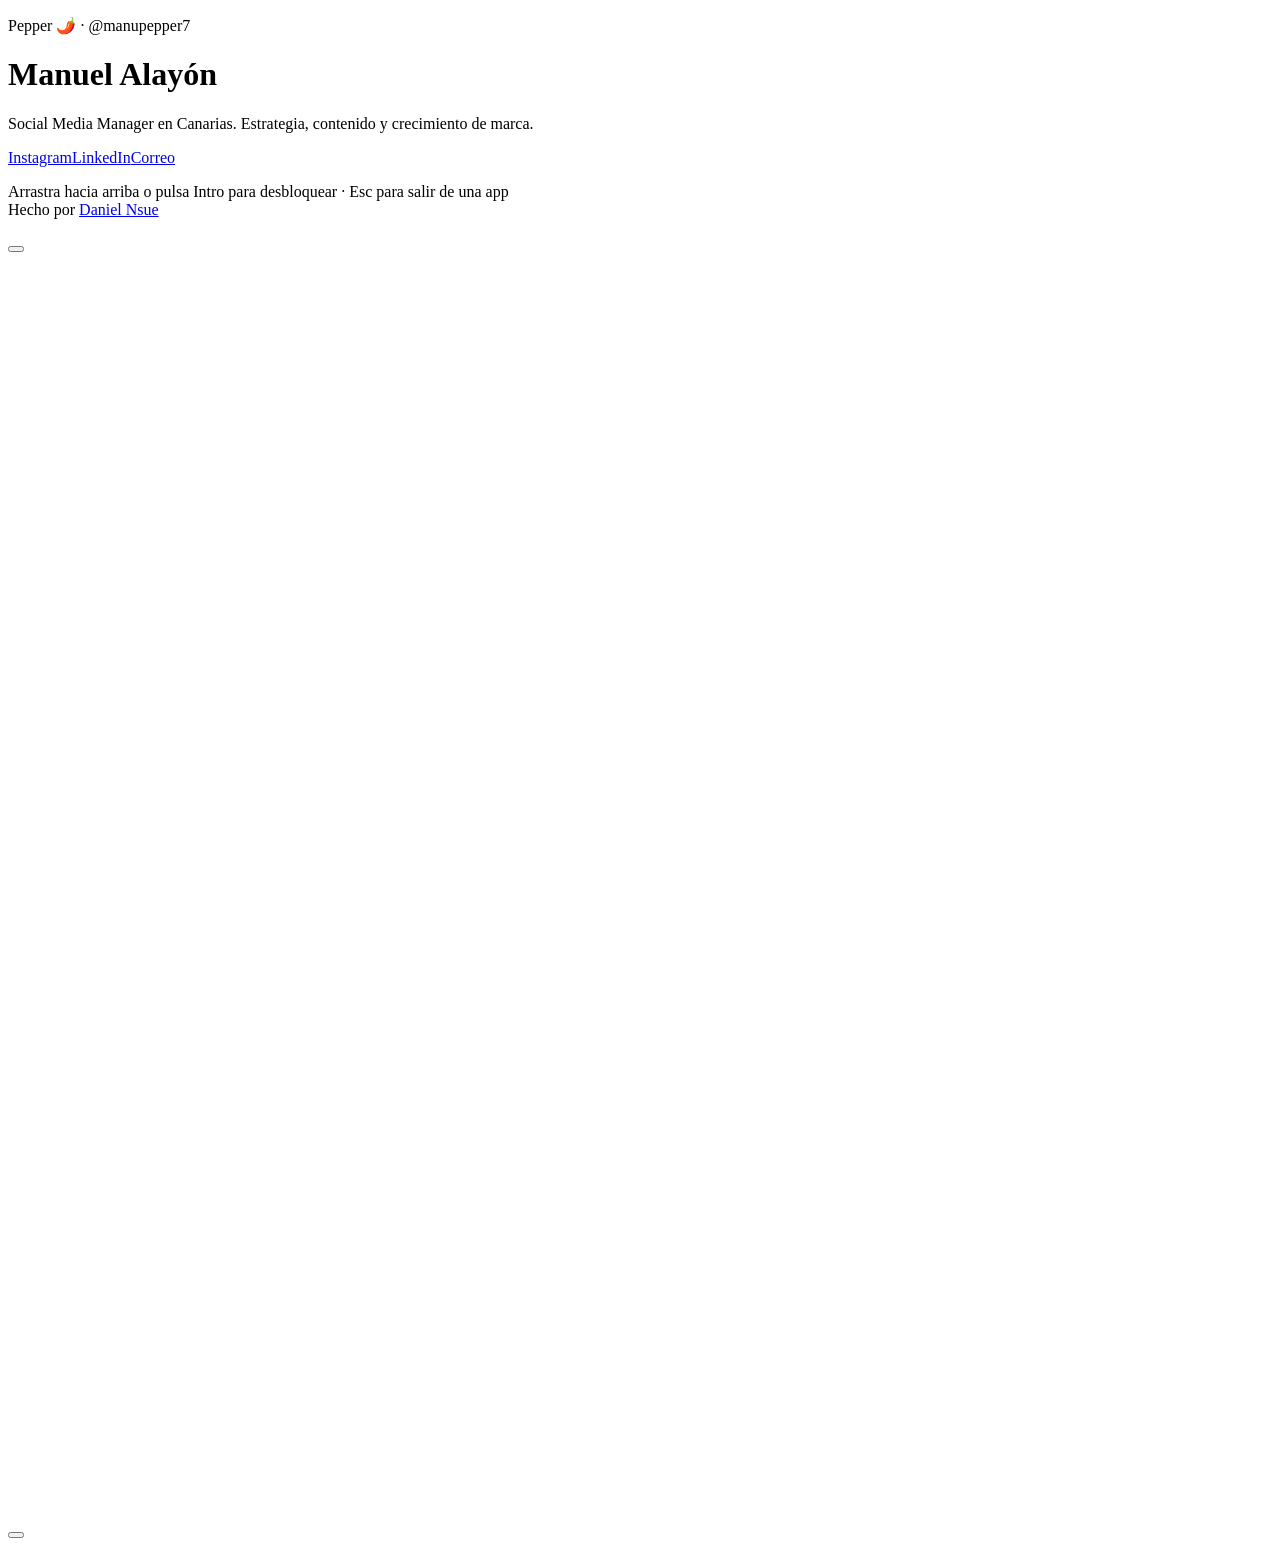
==== commit 02c98750: "Deploy build of dnsue01/pepper@272ec61 Co-Authored-By: Claude Opus 5.5 <noreply@anthropic.com>" ====
--- a/index.html
+++ b/index.html
@@ -1 +1 @@
-<!DOCTYPE html><html lang="es" class="h-full antialiased bricolage_grotesque_8596a5e-module__kL-ksa__variable"><head><meta charSet="utf-8"/><meta name="viewport" content="width=device-width, initial-scale=1, maximum-scale=1, user-scalable=no, viewport-fit=cover"/><meta name="viewport" content="width=device-width, initial-scale=1"/><link rel="preload" href="/pepperPortfolio/_next/static/media/017d9bea37084d9b-s.p.179.vsfvxa6t5.woff2" as="font" crossorigin="" type="font/woff2"/><link rel="stylesheet" href="/pepperPortfolio/_next/static/chunks/15s2hxd9jhijx.css" data-precedence="next"/><link rel="preload" as="script" fetchPriority="low" href="/pepperPortfolio/_next/static/chunks/0ht900cau6_ur.js"/><script src="/pepperPortfolio/_next/static/chunks/11ye4ol.3g4gl.js" async=""></script><script src="/pepperPortfolio/_next/static/chunks/0n~dq4kpx9xxx.js" async=""></script><script src="/pepperPortfolio/_next/static/chunks/turbopack-0u-_71.ojcarr.js" async=""></script><script src="/pepperPortfolio/_next/static/chunks/0dbhjjzl8qfwv.js" async=""></script><script src="/pepperPortfolio/_next/static/chunks/15eg2_~mqvyb8.js" async=""></script><meta name="next-size-adjust" content=""/><meta name="apple-mobile-web-app-capable" content="yes"/><meta name="apple-mobile-web-app-status-bar-style" content="black-translucent"/><meta name="theme-color" content="#0a0a0a"/><title>Manuel Alayón · Social Media Manager</title><meta name="description" content="Portfolio interactivo de Manuel Alayón Pimienta. Social Media Manager especializado en estrategia digital, creación de contenido y gestión de comunidades."/><meta name="keywords" content="Social Media Manager,Manuel Alayón,Marketing Digital,Community Manager,Canarias"/><link rel="icon" href="/pepperPortfolio/favicon.ico?favicon.0x3dzn~oxb6tn.ico" sizes="256x256" type="image/x-icon"/><script src="/pepperPortfolio/_next/static/chunks/03~yq9q893hmn.js" noModule=""></script></head><body class="flex min-h-full flex-col bg-[#0a0a0a]"><div hidden=""><!--$--><!--/$--></div><div class="fixed inset-0 bg-[#0a0a0a] md:flex md:items-center md:justify-center md:gap-20 md:overflow-hidden md:bg-white md:px-12"><header class="hidden max-w-[480px] text-[#111] lg:block"><p class="text-sm font-semibold text-[#e0452b]">Pepper 🌶️ · @manupepper7</p><h1 class="mt-4 font-[family-name:var(--font-display)] text-[68px] font-bold leading-[0.92] tracking-[-0.035em] xl:text-[84px]">Manuel Alayón</h1><p class="mt-6 text-xl leading-snug text-[#111]/70">Social Media Manager en Canarias. Estrategia, contenido y crecimiento de marca.</p><nav class="mt-8 flex flex-wrap gap-x-6 gap-y-2 text-[15px] font-semibold"><a class="border-b-2 border-[#111] pb-0.5 transition-colors hover:border-[#e0452b] hover:text-[#e0452b]" href="https://www.instagram.com/manupepper7/" target="_blank" rel="noopener noreferrer">Instagram</a><a class="border-b-2 border-[#111] pb-0.5 transition-colors hover:border-[#e0452b] hover:text-[#e0452b]" href="https://www.linkedin.com/in/manuel-alay%C3%B3n-pimienta-528105221/" target="_blank" rel="noopener noreferrer">LinkedIn</a><a class="border-b-2 border-[#111] pb-0.5 transition-colors hover:border-[#e0452b] hover:text-[#e0452b]" href="mailto:Alayon171717@gmail.com">Correo</a></nav><p class="mt-14 text-xs leading-relaxed text-[#111]/60">Arrastra hacia arriba o pulsa Intro para desbloquear · Esc para salir de una app<br/>Hecho por Daniel Nsue</p></header><div class="relative h-full w-full shrink-0 md:h-[var(--ph)] md:w-[var(--pw)] md:rounded-[64px] md:bg-[#1c1c1e] md:p-[12px] md:[transform:scale(var(--ps))] md:shadow-[inset_0_0_0_2px_#48484a,0_0_0_1px_#c7c7cc,0_40px_70px_-40px_rgba(0,0,0,0.5)]" style="--pw:417px;--ph:876px;--ps:1"><span class="absolute hidden w-[4px] bg-[#2c2c2e] md:block -left-[4px] top-[150px] h-[34px] rounded-l-[2px]"></span><span class="absolute hidden w-[4px] bg-[#2c2c2e] md:block -left-[4px] top-[215px] h-[64px] rounded-l-[2px]"></span><span class="absolute hidden w-[4px] bg-[#2c2c2e] md:block -left-[4px] top-[295px] h-[64px] rounded-l-[2px]"></span><button type="button" aria-label="Botón de encendido" title="Botón de encendido" class="absolute hidden w-[4px] bg-[#2c2c2e] md:block -right-[4px] top-[245px] h-[100px] cursor-pointer rounded-r-[2px] hover:bg-[#48484a]"></button><div class="relative h-full w-full overflow-hidden md:rounded-[52px] bg-black"><div class="absolute left-1/2 top-[11px] z-[70] hidden h-[35px] w-[124px] -translate-x-1/2 rounded-full bg-black md:block"></div><svg style="display:none"><filter id="glass-distortion" x="0%" y="0%" width="100%" height="100%" filterUnits="objectBoundingBox"><feTurbulence type="fractalNoise" baseFrequency="0.001 0.005" numOctaves="1" seed="17" result="turbulence"></feTurbulence><feComponentTransfer in="turbulence" result="mapped"><feFuncR type="gamma" amplitude="1" exponent="10" offset="0.5"></feFuncR><feFuncG type="gamma" amplitude="0" exponent="1" offset="0"></feFuncG><feFuncB type="gamma" amplitude="0" exponent="1" offset="0.5"></feFuncB></feComponentTransfer><feGaussianBlur in="turbulence" stdDeviation="3" result="softMap"></feGaussianBlur><feSpecularLighting in="softMap" surfaceScale="5" specularConstant="1" specularExponent="100" lighting-color="white" result="specLight"><fePointLight x="-200" y="-200" z="300"></fePointLight></feSpecularLighting><feComposite in="specLight" operator="arithmetic" k1="0" k2="1" k3="1" k4="0" result="litImage"></feComposite><feDisplacementMap in="SourceGraphic" in2="softMap" scale="200" xChannelSelector="R" yChannelSelector="G"></feDisplacementMap></filter></svg><div class="absolute inset-0 z-50 flex items-center justify-center bg-black"><svg viewBox="0 0 24 24" class="h-[78px] w-[78px] fill-white" role="img" aria-label="Encendiendo" style="opacity:0"><path d="M12.152 6.896c-.948 0-2.415-1.078-3.96-1.04-2.04.027-3.91 1.183-4.961 3.014-2.117 3.675-.546 9.103 1.519 12.09 1.013 1.454 2.208 3.09 3.792 3.039 1.52-.065 2.09-.987 3.935-.987 1.831 0 2.35.987 3.96.948 1.637-.026 2.676-1.48 3.676-2.948 1.156-1.688 1.636-3.325 1.662-3.415-.039-.013-3.182-1.221-3.22-4.857-.026-3.04 2.48-4.494 2.597-4.559-1.429-2.09-3.623-2.324-4.39-2.376-2-.156-3.675 1.09-4.61 1.09zM15.53 3.83c.843-1.012 1.4-2.427 1.245-3.83-1.207.052-2.662.805-3.532 1.818-.78.896-1.454 2.338-1.273 3.714 1.338.104 2.715-.688 3.559-1.701"></path></svg></div><button type="button" aria-label="Ir a inicio" class="absolute bottom-0 left-1/2 z-[70] hidden h-6 w-40 -translate-x-1/2 cursor-pointer md:block"><span class="mx-auto block h-[5px] w-[134px] rounded-full bg-white/70"></span></button></div></div></div><!--$--><!--/$--><script src="/pepperPortfolio/_next/static/chunks/0ht900cau6_ur.js" id="_R_" async=""></script><script>(self.__next_f=self.__next_f||[]).push([0])</script><script>self.__next_f.push([1,"1:\"$Sreact.fragment\"\n2:I[39756,[\"/pepperPortfolio/_next/static/chunks/0dbhjjzl8qfwv.js\"],\"default\"]\n3:I[37457,[\"/pepperPortfolio/_next/static/chunks/0dbhjjzl8qfwv.js\"],\"default\"]\n4:I[47257,[\"/pepperPortfolio/_next/static/chunks/0dbhjjzl8qfwv.js\"],\"ClientPageRoot\"]\n5:I[52683,[\"/pepperPortfolio/_next/static/chunks/0dbhjjzl8qfwv.js\",\"/pepperPortfolio/_next/static/chunks/15eg2_~mqvyb8.js\"],\"default\"]\n8:I[97367,[\"/pepperPortfolio/_next/static/chunks/0dbhjjzl8qfwv.js\"],\"OutletBoundary\"]\n9:\"$Sreact.suspense\"\nb:I[97367,[\"/pepperPortfolio/_next/static/chunks/0dbhjjzl8qfwv.js\"],\"ViewportBoundary\"]\nd:I[97367,[\"/pepperPortfolio/_next/static/chunks/0dbhjjzl8qfwv.js\"],\"MetadataBoundary\"]\nf:I[68027,[\"/pepperPortfolio/_next/static/chunks/0dbhjjzl8qfwv.js\"],\"default\",1]\n:HL[\"/pepperPortfolio/_next/static/chunks/15s2hxd9jhijx.css\",\"style\"]\n:HL[\"/pepperPortfolio/_next/static/media/017d9bea37084d9b-s.p.179.vsfvxa6t5.woff2\",\"font\",{\"crossOrigin\":\"\",\"type\":\"font/woff2\"}]\n"])</script><script>self.__next_f.push([1,"0:{\"P\":null,\"c\":[\"\",\"\"],\"q\":\"\",\"i\":false,\"f\":[[[\"\",{\"children\":[\"__PAGE__\",{}]},\"$undefined\",\"$undefined\",16],[[\"$\",\"$1\",\"c\",{\"children\":[[[\"$\",\"link\",\"0\",{\"rel\":\"stylesheet\",\"href\":\"/pepperPortfolio/_next/static/chunks/15s2hxd9jhijx.css\",\"precedence\":\"next\",\"crossOrigin\":\"$undefined\",\"nonce\":\"$undefined\"}],[\"$\",\"script\",\"script-0\",{\"src\":\"/pepperPortfolio/_next/static/chunks/0dbhjjzl8qfwv.js\",\"async\":true,\"nonce\":\"$undefined\"}]],[\"$\",\"html\",null,{\"lang\":\"es\",\"className\":\"h-full antialiased bricolage_grotesque_8596a5e-module__kL-ksa__variable\",\"children\":[[\"$\",\"head\",null,{\"children\":[[\"$\",\"meta\",null,{\"name\":\"viewport\",\"content\":\"width=device-width, initial-scale=1, maximum-scale=1, user-scalable=no, viewport-fit=cover\"}],[\"$\",\"meta\",null,{\"name\":\"apple-mobile-web-app-capable\",\"content\":\"yes\"}],[\"$\",\"meta\",null,{\"name\":\"apple-mobile-web-app-status-bar-style\",\"content\":\"black-translucent\"}],[\"$\",\"meta\",null,{\"name\":\"theme-color\",\"content\":\"#0a0a0a\"}]]}],[\"$\",\"body\",null,{\"className\":\"flex min-h-full flex-col bg-[#0a0a0a]\",\"children\":[\"$\",\"$L2\",null,{\"parallelRouterKey\":\"children\",\"error\":\"$undefined\",\"errorStyles\":\"$undefined\",\"errorScripts\":\"$undefined\",\"template\":[\"$\",\"$L3\",null,{}],\"templateStyles\":\"$undefined\",\"templateScripts\":\"$undefined\",\"notFound\":[[[\"$\",\"title\",null,{\"children\":\"404: This page could not be found.\"}],[\"$\",\"div\",null,{\"style\":{\"fontFamily\":\"system-ui,\\\"Segoe UI\\\",Roboto,Helvetica,Arial,sans-serif,\\\"Apple Color Emoji\\\",\\\"Segoe UI Emoji\\\"\",\"height\":\"100vh\",\"textAlign\":\"center\",\"display\":\"flex\",\"flexDirection\":\"column\",\"alignItems\":\"center\",\"justifyContent\":\"center\"},\"children\":[\"$\",\"div\",null,{\"children\":[[\"$\",\"style\",null,{\"dangerouslySetInnerHTML\":{\"__html\":\"body{color:#000;background:#fff;margin:0}.next-error-h1{border-right:1px solid rgba(0,0,0,.3)}@media (prefers-color-scheme:dark){body{color:#fff;background:#000}.next-error-h1{border-right:1px solid rgba(255,255,255,.3)}}\"}}],[\"$\",\"h1\",null,{\"className\":\"next-error-h1\",\"style\":{\"display\":\"inline-block\",\"margin\":\"0 20px 0 0\",\"padding\":\"0 23px 0 0\",\"fontSize\":24,\"fontWeight\":500,\"verticalAlign\":\"top\",\"lineHeight\":\"49px\"},\"children\":404}],[\"$\",\"div\",null,{\"style\":{\"display\":\"inline-block\"},\"children\":[\"$\",\"h2\",null,{\"style\":{\"fontSize\":14,\"fontWeight\":400,\"lineHeight\":\"49px\",\"margin\":0},\"children\":\"This page could not be found.\"}]}]]}]}]],[]],\"forbidden\":\"$undefined\",\"unauthorized\":\"$undefined\"}]}]]}]]}],{\"children\":[[\"$\",\"$1\",\"c\",{\"children\":[[\"$\",\"$L4\",null,{\"Component\":\"$5\",\"serverProvidedParams\":{\"searchParams\":{},\"params\":{},\"promises\":[\"$@6\",\"$@7\"]}}],[[\"$\",\"script\",\"script-0\",{\"src\":\"/pepperPortfolio/_next/static/chunks/15eg2_~mqvyb8.js\",\"async\":true,\"nonce\":\"$undefined\"}]],[\"$\",\"$L8\",null,{\"children\":[\"$\",\"$9\",null,{\"name\":\"Next.MetadataOutlet\",\"children\":\"$@a\"}]}]]}],{},null,false,null]},null,false,null],[\"$\",\"$1\",\"h\",{\"children\":[null,[\"$\",\"$Lb\",null,{\"children\":\"$Lc\"}],[\"$\",\"div\",null,{\"hidden\":true,\"children\":[\"$\",\"$Ld\",null,{\"children\":[\"$\",\"$9\",null,{\"name\":\"Next.Metadata\",\"children\":\"$Le\"}]}]}],[\"$\",\"meta\",null,{\"name\":\"next-size-adjust\",\"content\":\"\"}]]}],false]],\"m\":\"$undefined\",\"G\":[\"$f\",[[\"$\",\"link\",\"0\",{\"rel\":\"stylesheet\",\"href\":\"/pepperPortfolio/_next/static/chunks/15s2hxd9jhijx.css\",\"precedence\":\"next\",\"crossOrigin\":\"$undefined\",\"nonce\":\"$undefined\"}]]],\"S\":true,\"h\":null,\"s\":\"$undefined\",\"l\":\"$undefined\",\"p\":\"$undefined\",\"d\":\"$undefined\",\"b\":\"JWQJu4Nbzr-aeuH4xHGTR\"}\n"])</script><script>self.__next_f.push([1,"6:{}\n7:\"$0:f:0:1:1:children:0:props:children:0:props:serverProvidedParams:params\"\n"])</script><script>self.__next_f.push([1,"c:[[\"$\",\"meta\",\"0\",{\"charSet\":\"utf-8\"}],[\"$\",\"meta\",\"1\",{\"name\":\"viewport\",\"content\":\"width=device-width, initial-scale=1\"}]]\n"])</script><script>self.__next_f.push([1,"10:I[27201,[\"/pepperPortfolio/_next/static/chunks/0dbhjjzl8qfwv.js\"],\"IconMark\"]\na:null\ne:[[\"$\",\"title\",\"0\",{\"children\":\"Manuel Alayón · Social Media Manager\"}],[\"$\",\"meta\",\"1\",{\"name\":\"description\",\"content\":\"Portfolio interactivo de Manuel Alayón Pimienta. Social Media Manager especializado en estrategia digital, creación de contenido y gestión de comunidades.\"}],[\"$\",\"meta\",\"2\",{\"name\":\"keywords\",\"content\":\"Social Media Manager,Manuel Alayón,Marketing Digital,Community Manager,Canarias\"}],[\"$\",\"link\",\"3\",{\"rel\":\"icon\",\"href\":\"/pepperPortfolio/favicon.ico?favicon.0x3dzn~oxb6tn.ico\",\"sizes\":\"256x256\",\"type\":\"image/x-icon\"}],[\"$\",\"$L10\",\"4\",{}]]\n"])</script></body></html>+<!DOCTYPE html><html lang="es" class="h-full antialiased bricolage_grotesque_8596a5e-module__kL-ksa__variable"><head><meta charSet="utf-8"/><meta name="viewport" content="width=device-width, initial-scale=1, maximum-scale=1, user-scalable=no, viewport-fit=cover"/><meta name="viewport" content="width=device-width, initial-scale=1"/><link rel="preload" href="/pepperPortfolio/_next/static/media/017d9bea37084d9b-s.p.179.vsfvxa6t5.woff2" as="font" crossorigin="" type="font/woff2"/><link rel="stylesheet" href="/pepperPortfolio/_next/static/chunks/0ezt1o16mmb_y.css" data-precedence="next"/><link rel="preload" as="script" fetchPriority="low" href="/pepperPortfolio/_next/static/chunks/0ht900cau6_ur.js"/><script src="/pepperPortfolio/_next/static/chunks/11ye4ol.3g4gl.js" async=""></script><script src="/pepperPortfolio/_next/static/chunks/0n~dq4kpx9xxx.js" async=""></script><script src="/pepperPortfolio/_next/static/chunks/turbopack-0u-_71.ojcarr.js" async=""></script><script src="/pepperPortfolio/_next/static/chunks/0dbhjjzl8qfwv.js" async=""></script><script src="/pepperPortfolio/_next/static/chunks/0cc_fy85vwmt3.js" async=""></script><meta name="next-size-adjust" content=""/><meta name="apple-mobile-web-app-capable" content="yes"/><meta name="apple-mobile-web-app-status-bar-style" content="black-translucent"/><meta name="theme-color" content="#0a0a0a"/><title>Manuel Alayón · Social Media Manager</title><meta name="description" content="Portfolio interactivo de Manuel Alayón Pimienta. Social Media Manager especializado en estrategia digital, creación de contenido y gestión de comunidades."/><meta name="keywords" content="Social Media Manager,Manuel Alayón,Marketing Digital,Community Manager,Canarias"/><link rel="icon" href="/pepperPortfolio/favicon.ico?favicon.0x3dzn~oxb6tn.ico" sizes="256x256" type="image/x-icon"/><script src="/pepperPortfolio/_next/static/chunks/03~yq9q893hmn.js" noModule=""></script></head><body class="flex min-h-full flex-col bg-[#0a0a0a]"><div hidden=""><!--$--><!--/$--></div><div class="fixed inset-0 bg-[#0a0a0a] md:flex md:items-center md:justify-center md:gap-20 md:overflow-hidden md:bg-white md:px-12"><header class="hidden max-w-[480px] text-[#111] lg:block"><p class="text-sm font-semibold text-[#e0452b]">Pepper 🌶️ · @manupepper7</p><h1 class="mt-4 font-[family-name:var(--font-display)] text-[68px] font-bold leading-[0.92] tracking-[-0.035em] xl:text-[84px]">Manuel Alayón</h1><p class="mt-6 text-xl leading-snug text-[#111]/70">Social Media Manager en Canarias. Estrategia, contenido y crecimiento de marca.</p><nav class="mt-8 flex flex-wrap gap-x-6 gap-y-2 text-[15px] font-semibold"><a class="border-b-2 border-[#111] pb-0.5 transition-colors hover:border-[#e0452b] hover:text-[#e0452b]" href="https://www.instagram.com/manupepper7/" target="_blank" rel="noopener noreferrer">Instagram</a><a class="border-b-2 border-[#111] pb-0.5 transition-colors hover:border-[#e0452b] hover:text-[#e0452b]" href="https://www.linkedin.com/in/manuel-alay%C3%B3n-pimienta-528105221/" target="_blank" rel="noopener noreferrer">LinkedIn</a><a class="border-b-2 border-[#111] pb-0.5 transition-colors hover:border-[#e0452b] hover:text-[#e0452b]" href="mailto:Alayon171717@gmail.com">Correo</a></nav><p class="mt-14 text-xs leading-relaxed text-[#111]/60">Arrastra hacia arriba o pulsa Intro para desbloquear · Esc para salir de una app<br/>Hecho por<!-- --> <a class="underline underline-offset-2 hover:text-[#e0452b]" href="https://dnsue01.github.io/portfolio/" target="_blank" rel="noopener noreferrer">Daniel Nsue</a></p></header><div class="relative h-full w-full shrink-0 md:h-[var(--ph)] md:w-[var(--pw)] md:rounded-[64px] md:bg-[#1c1c1e] md:p-[12px] md:[transform:scale(var(--ps))] md:shadow-[inset_0_0_0_2px_#48484a,0_0_0_1px_#c7c7cc,0_40px_70px_-40px_rgba(0,0,0,0.5)]" style="--pw:417px;--ph:876px;--ps:1"><span class="absolute hidden w-[4px] bg-[#2c2c2e] md:block -left-[4px] top-[150px] h-[34px] rounded-l-[2px]"></span><span class="absolute hidden w-[4px] bg-[#2c2c2e] md:block -left-[4px] top-[215px] h-[64px] rounded-l-[2px]"></span><span class="absolute hidden w-[4px] bg-[#2c2c2e] md:block -left-[4px] top-[295px] h-[64px] rounded-l-[2px]"></span><button type="button" aria-label="Botón de encendido" title="Botón de encendido" class="absolute hidden w-[4px] bg-[#2c2c2e] md:block -right-[4px] top-[245px] h-[100px] cursor-pointer rounded-r-[2px] hover:bg-[#48484a]"></button><div class="relative h-full w-full overflow-hidden md:rounded-[52px] bg-black"><div class="absolute left-1/2 top-[11px] z-[70] hidden h-[35px] w-[124px] -translate-x-1/2 rounded-full bg-black md:block"></div><svg style="display:none"><filter id="glass-distortion" x="0%" y="0%" width="100%" height="100%" filterUnits="objectBoundingBox"><feTurbulence type="fractalNoise" baseFrequency="0.001 0.005" numOctaves="1" seed="17" result="turbulence"></feTurbulence><feComponentTransfer in="turbulence" result="mapped"><feFuncR type="gamma" amplitude="1" exponent="10" offset="0.5"></feFuncR><feFuncG type="gamma" amplitude="0" exponent="1" offset="0"></feFuncG><feFuncB type="gamma" amplitude="0" exponent="1" offset="0.5"></feFuncB></feComponentTransfer><feGaussianBlur in="turbulence" stdDeviation="3" result="softMap"></feGaussianBlur><feSpecularLighting in="softMap" surfaceScale="5" specularConstant="1" specularExponent="100" lighting-color="white" result="specLight"><fePointLight x="-200" y="-200" z="300"></fePointLight></feSpecularLighting><feComposite in="specLight" operator="arithmetic" k1="0" k2="1" k3="1" k4="0" result="litImage"></feComposite><feDisplacementMap in="SourceGraphic" in2="softMap" scale="200" xChannelSelector="R" yChannelSelector="G"></feDisplacementMap></filter></svg><div class="absolute inset-0 z-50 flex items-center justify-center bg-black"><svg viewBox="0 0 24 24" class="h-[78px] w-[78px] fill-white" role="img" aria-label="Encendiendo" style="opacity:0"><path d="M12.152 6.896c-.948 0-2.415-1.078-3.96-1.04-2.04.027-3.91 1.183-4.961 3.014-2.117 3.675-.546 9.103 1.519 12.09 1.013 1.454 2.208 3.09 3.792 3.039 1.52-.065 2.09-.987 3.935-.987 1.831 0 2.35.987 3.96.948 1.637-.026 2.676-1.48 3.676-2.948 1.156-1.688 1.636-3.325 1.662-3.415-.039-.013-3.182-1.221-3.22-4.857-.026-3.04 2.48-4.494 2.597-4.559-1.429-2.09-3.623-2.324-4.39-2.376-2-.156-3.675 1.09-4.61 1.09zM15.53 3.83c.843-1.012 1.4-2.427 1.245-3.83-1.207.052-2.662.805-3.532 1.818-.78.896-1.454 2.338-1.273 3.714 1.338.104 2.715-.688 3.559-1.701"></path></svg></div><button type="button" aria-label="Ir a inicio" class="absolute bottom-0 left-1/2 z-[70] hidden h-6 w-40 -translate-x-1/2 cursor-pointer md:block"><span class="mx-auto block h-[5px] w-[134px] rounded-full bg-white/70"></span></button></div></div></div><!--$--><!--/$--><script src="/pepperPortfolio/_next/static/chunks/0ht900cau6_ur.js" id="_R_" async=""></script><script>(self.__next_f=self.__next_f||[]).push([0])</script><script>self.__next_f.push([1,"1:\"$Sreact.fragment\"\n2:I[39756,[\"/pepperPortfolio/_next/static/chunks/0dbhjjzl8qfwv.js\"],\"default\"]\n3:I[37457,[\"/pepperPortfolio/_next/static/chunks/0dbhjjzl8qfwv.js\"],\"default\"]\n4:I[47257,[\"/pepperPortfolio/_next/static/chunks/0dbhjjzl8qfwv.js\"],\"ClientPageRoot\"]\n5:I[52683,[\"/pepperPortfolio/_next/static/chunks/0dbhjjzl8qfwv.js\",\"/pepperPortfolio/_next/static/chunks/0cc_fy85vwmt3.js\"],\"default\"]\n8:I[97367,[\"/pepperPortfolio/_next/static/chunks/0dbhjjzl8qfwv.js\"],\"OutletBoundary\"]\n9:\"$Sreact.suspense\"\nb:I[97367,[\"/pepperPortfolio/_next/static/chunks/0dbhjjzl8qfwv.js\"],\"ViewportBoundary\"]\nd:I[97367,[\"/pepperPortfolio/_next/static/chunks/0dbhjjzl8qfwv.js\"],\"MetadataBoundary\"]\nf:I[68027,[\"/pepperPortfolio/_next/static/chunks/0dbhjjzl8qfwv.js\"],\"default\",1]\n:HL[\"/pepperPortfolio/_next/static/chunks/0ezt1o16mmb_y.css\",\"style\"]\n:HL[\"/pepperPortfolio/_next/static/media/017d9bea37084d9b-s.p.179.vsfvxa6t5.woff2\",\"font\",{\"crossOrigin\":\"\",\"type\":\"font/woff2\"}]\n"])</script><script>self.__next_f.push([1,"0:{\"P\":null,\"c\":[\"\",\"\"],\"q\":\"\",\"i\":false,\"f\":[[[\"\",{\"children\":[\"__PAGE__\",{}]},\"$undefined\",\"$undefined\",16],[[\"$\",\"$1\",\"c\",{\"children\":[[[\"$\",\"link\",\"0\",{\"rel\":\"stylesheet\",\"href\":\"/pepperPortfolio/_next/static/chunks/0ezt1o16mmb_y.css\",\"precedence\":\"next\",\"crossOrigin\":\"$undefined\",\"nonce\":\"$undefined\"}],[\"$\",\"script\",\"script-0\",{\"src\":\"/pepperPortfolio/_next/static/chunks/0dbhjjzl8qfwv.js\",\"async\":true,\"nonce\":\"$undefined\"}]],[\"$\",\"html\",null,{\"lang\":\"es\",\"className\":\"h-full antialiased bricolage_grotesque_8596a5e-module__kL-ksa__variable\",\"children\":[[\"$\",\"head\",null,{\"children\":[[\"$\",\"meta\",null,{\"name\":\"viewport\",\"content\":\"width=device-width, initial-scale=1, maximum-scale=1, user-scalable=no, viewport-fit=cover\"}],[\"$\",\"meta\",null,{\"name\":\"apple-mobile-web-app-capable\",\"content\":\"yes\"}],[\"$\",\"meta\",null,{\"name\":\"apple-mobile-web-app-status-bar-style\",\"content\":\"black-translucent\"}],[\"$\",\"meta\",null,{\"name\":\"theme-color\",\"content\":\"#0a0a0a\"}]]}],[\"$\",\"body\",null,{\"className\":\"flex min-h-full flex-col bg-[#0a0a0a]\",\"children\":[\"$\",\"$L2\",null,{\"parallelRouterKey\":\"children\",\"error\":\"$undefined\",\"errorStyles\":\"$undefined\",\"errorScripts\":\"$undefined\",\"template\":[\"$\",\"$L3\",null,{}],\"templateStyles\":\"$undefined\",\"templateScripts\":\"$undefined\",\"notFound\":[[[\"$\",\"title\",null,{\"children\":\"404: This page could not be found.\"}],[\"$\",\"div\",null,{\"style\":{\"fontFamily\":\"system-ui,\\\"Segoe UI\\\",Roboto,Helvetica,Arial,sans-serif,\\\"Apple Color Emoji\\\",\\\"Segoe UI Emoji\\\"\",\"height\":\"100vh\",\"textAlign\":\"center\",\"display\":\"flex\",\"flexDirection\":\"column\",\"alignItems\":\"center\",\"justifyContent\":\"center\"},\"children\":[\"$\",\"div\",null,{\"children\":[[\"$\",\"style\",null,{\"dangerouslySetInnerHTML\":{\"__html\":\"body{color:#000;background:#fff;margin:0}.next-error-h1{border-right:1px solid rgba(0,0,0,.3)}@media (prefers-color-scheme:dark){body{color:#fff;background:#000}.next-error-h1{border-right:1px solid rgba(255,255,255,.3)}}\"}}],[\"$\",\"h1\",null,{\"className\":\"next-error-h1\",\"style\":{\"display\":\"inline-block\",\"margin\":\"0 20px 0 0\",\"padding\":\"0 23px 0 0\",\"fontSize\":24,\"fontWeight\":500,\"verticalAlign\":\"top\",\"lineHeight\":\"49px\"},\"children\":404}],[\"$\",\"div\",null,{\"style\":{\"display\":\"inline-block\"},\"children\":[\"$\",\"h2\",null,{\"style\":{\"fontSize\":14,\"fontWeight\":400,\"lineHeight\":\"49px\",\"margin\":0},\"children\":\"This page could not be found.\"}]}]]}]}]],[]],\"forbidden\":\"$undefined\",\"unauthorized\":\"$undefined\"}]}]]}]]}],{\"children\":[[\"$\",\"$1\",\"c\",{\"children\":[[\"$\",\"$L4\",null,{\"Component\":\"$5\",\"serverProvidedParams\":{\"searchParams\":{},\"params\":{},\"promises\":[\"$@6\",\"$@7\"]}}],[[\"$\",\"script\",\"script-0\",{\"src\":\"/pepperPortfolio/_next/static/chunks/0cc_fy85vwmt3.js\",\"async\":true,\"nonce\":\"$undefined\"}]],[\"$\",\"$L8\",null,{\"children\":[\"$\",\"$9\",null,{\"name\":\"Next.MetadataOutlet\",\"children\":\"$@a\"}]}]]}],{},null,false,null]},null,false,null],[\"$\",\"$1\",\"h\",{\"children\":[null,[\"$\",\"$Lb\",null,{\"children\":\"$Lc\"}],[\"$\",\"div\",null,{\"hidden\":true,\"children\":[\"$\",\"$Ld\",null,{\"children\":[\"$\",\"$9\",null,{\"name\":\"Next.Metadata\",\"children\":\"$Le\"}]}]}],[\"$\",\"meta\",null,{\"name\":\"next-size-adjust\",\"content\":\"\"}]]}],false]],\"m\":\"$undefined\",\"G\":[\"$f\",[[\"$\",\"link\",\"0\",{\"rel\":\"stylesheet\",\"href\":\"/pepperPortfolio/_next/static/chunks/0ezt1o16mmb_y.css\",\"precedence\":\"next\",\"crossOrigin\":\"$undefined\",\"nonce\":\"$undefined\"}]]],\"S\":true,\"h\":null,\"s\":\"$undefined\",\"l\":\"$undefined\",\"p\":\"$undefined\",\"d\":\"$undefined\",\"b\":\"D_QD163Ni6MUBa5Bd9D2B\"}\n"])</script><script>self.__next_f.push([1,"6:{}\n7:\"$0:f:0:1:1:children:0:props:children:0:props:serverProvidedParams:params\"\n"])</script><script>self.__next_f.push([1,"c:[[\"$\",\"meta\",\"0\",{\"charSet\":\"utf-8\"}],[\"$\",\"meta\",\"1\",{\"name\":\"viewport\",\"content\":\"width=device-width, initial-scale=1\"}]]\n"])</script><script>self.__next_f.push([1,"10:I[27201,[\"/pepperPortfolio/_next/static/chunks/0dbhjjzl8qfwv.js\"],\"IconMark\"]\na:null\ne:[[\"$\",\"title\",\"0\",{\"children\":\"Manuel Alayón · Social Media Manager\"}],[\"$\",\"meta\",\"1\",{\"name\":\"description\",\"content\":\"Portfolio interactivo de Manuel Alayón Pimienta. Social Media Manager especializado en estrategia digital, creación de contenido y gestión de comunidades.\"}],[\"$\",\"meta\",\"2\",{\"name\":\"keywords\",\"content\":\"Social Media Manager,Manuel Alayón,Marketing Digital,Community Manager,Canarias\"}],[\"$\",\"link\",\"3\",{\"rel\":\"icon\",\"href\":\"/pepperPortfolio/favicon.ico?favicon.0x3dzn~oxb6tn.ico\",\"sizes\":\"256x256\",\"type\":\"image/x-icon\"}],[\"$\",\"$L10\",\"4\",{}]]\n"])</script></body></html>
